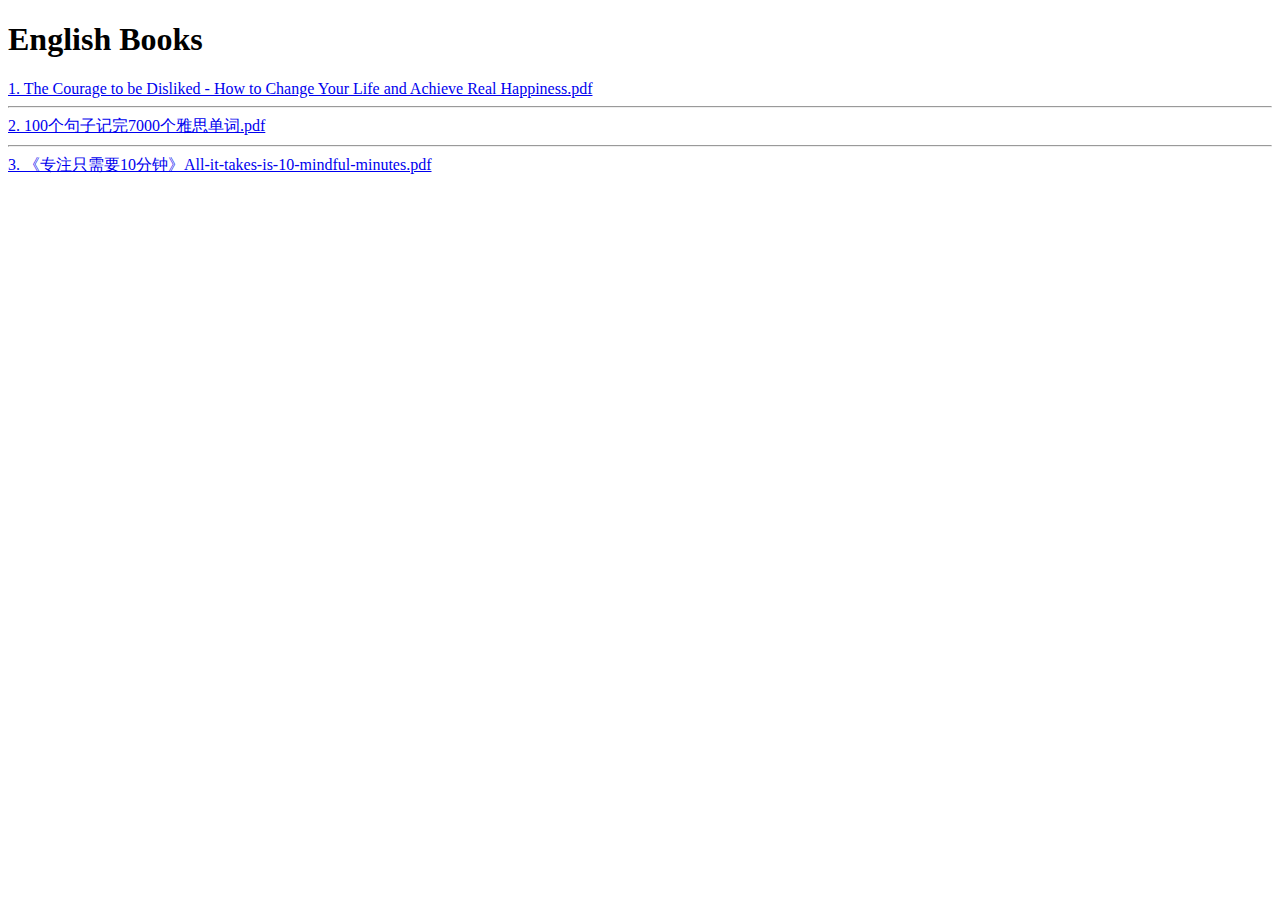
==== index.html @ 7e8b6e9e "update" ====
<!DOCTYPE html>
<html lang="en">

<head>
  <meta charset="UTF-8">
  <meta name="viewport" content="width=device-width, initial-scale=1.0">
  <title>English Books</title>
</head>

<body>

  <h1>English Books</h1>

  <a href="./reading/The-Courage-to-be-Disliked---How-to-Change-Your-Life-and-Achieve-Real-Happiness.pdf"
    download="The Courage to be Disliked - How to Change Your Life and Achieve Real Happiness.pdf">1. The Courage to
    be Disliked - How to Change Your Life and Achieve Real Happiness.pdf</a>
  <hr>
  <a href="./reading/100个句子记完7000个雅思单词.pdf" download="100个句子记完7000个雅思单词.pdf">2. 100个句子记完7000个雅思单词.pdf</a>
  <hr>
  <a href="./reading/All-it-takes-is-10-mindful-minutes.pdf" download="100个句子记完7000个雅思单词.pdf">3.
    《专注只需要10分钟》All-it-takes-is-10-mindful-minutes.pdf</a>
</body>

</html>
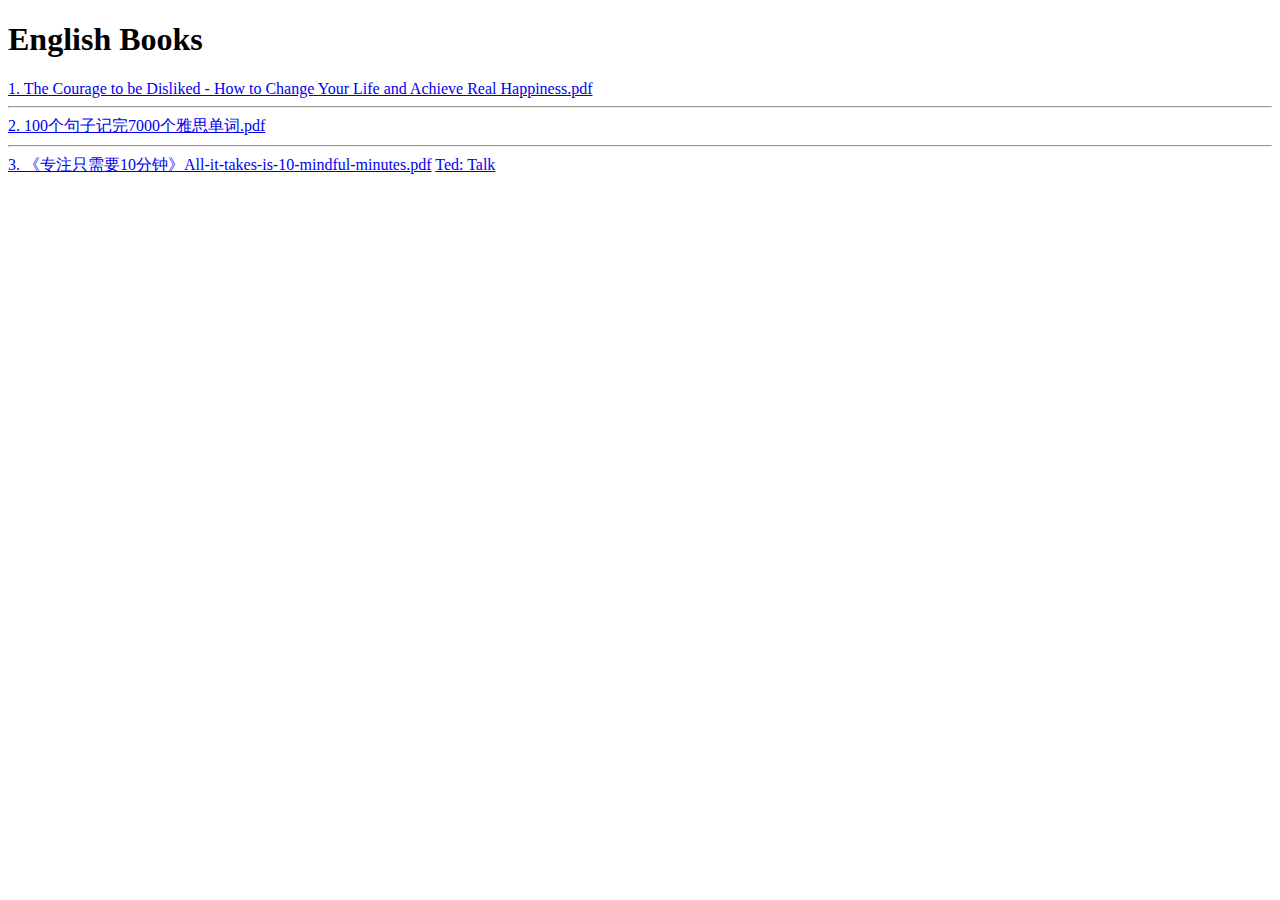
==== commit a653030b: "update" ====
--- a/index.html
+++ b/index.html
@@ -18,7 +18,8 @@
   <a href="./reading/100个句子记完7000个雅思单词.pdf" download="100个句子记完7000个雅思单词.pdf">2. 100个句子记完7000个雅思单词.pdf</a>
   <hr>
   <a href="./reading/All-it-takes-is-10-mindful-minutes.pdf" download="100个句子记完7000个雅思单词.pdf">3.
-    《专注只需要10分钟》All-it-takes-is-10-mindful-minutes.pdf</a>
+    《专注只需要10分钟》All-it-takes-is-10-mindful-minutes.pdf</a> <a
+    href="https://www.ted.com/talks/andy_puddicombe_all_it_takes_is_10_mindful_minutes">Ted: Talk</a>
 </body>
 
 </html>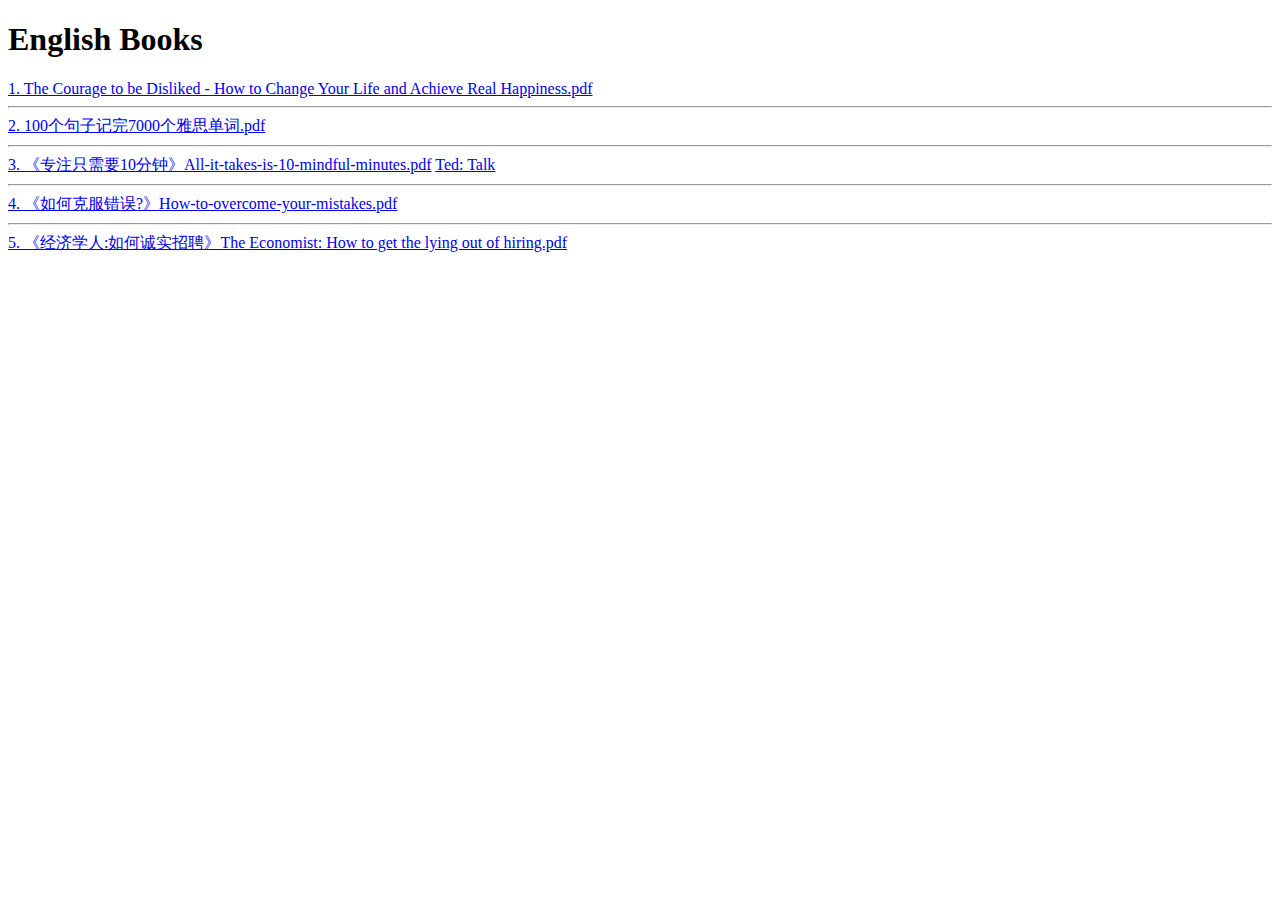
==== commit 03a140d7: "update" ====
--- a/index.html
+++ b/index.html
@@ -17,9 +17,19 @@
   <hr>
   <a href="./reading/100个句子记完7000个雅思单词.pdf" download="100个句子记完7000个雅思单词.pdf">2. 100个句子记完7000个雅思单词.pdf</a>
   <hr>
-  <a href="./reading/All-it-takes-is-10-mindful-minutes.pdf" download="100个句子记完7000个雅思单词.pdf">3.
+  <a href="./reading/ted/All-it-takes-is-10-mindful-minutes.pdf" download="100个句子记完7000个雅思单词.pdf">3.
     《专注只需要10分钟》All-it-takes-is-10-mindful-minutes.pdf</a> <a
     href="https://www.ted.com/talks/andy_puddicombe_all_it_takes_is_10_mindful_minutes">Ted: Talk</a>
+
+  <hr>
+  <a href="./reading/ted/How-to-overcome-your-mistakes.pdf" download="How-to-overcome-your-mistakes.pdf">4.
+    《如何克服错误?》How-to-overcome-your-mistakes.pdf</a>
+
+  <hr>
+  <a href="./reading/ted/The-Economist--How-to-get-the-lying-out-of-hiring.pdf"
+    download="The Economist: How to get the lying out of hiring.pdf">5.
+    《经济学人:如何诚实招聘》The Economist: How to get the lying out of hiring.pdf</a>
+
 </body>
 
 </html>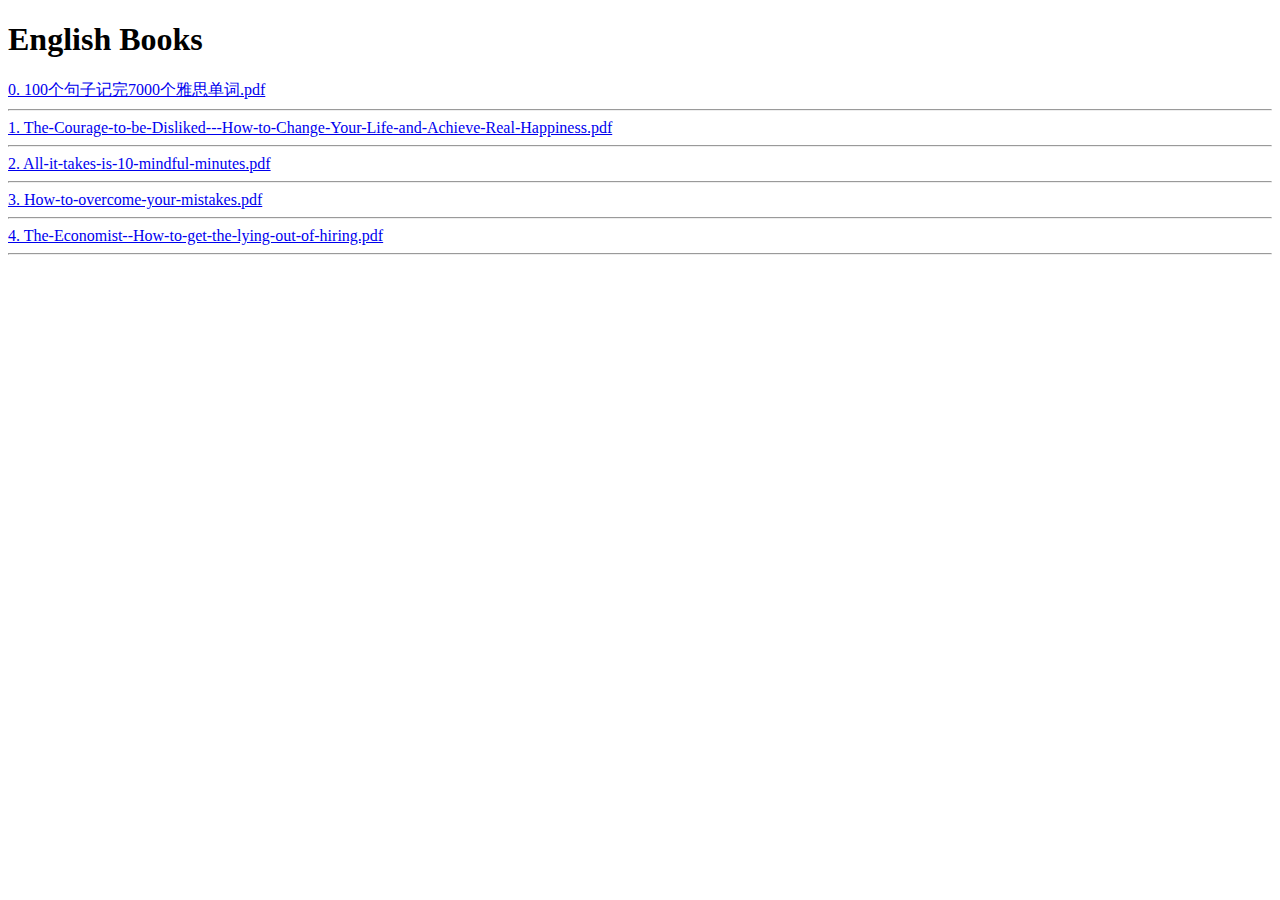
==== commit 164f3d51: "update" ====
--- a/index.html
+++ b/index.html
@@ -11,24 +11,32 @@
 
   <h1>English Books</h1>
 
-  <a href="./reading/The-Courage-to-be-Disliked---How-to-Change-Your-Life-and-Achieve-Real-Happiness.pdf"
-    download="The Courage to be Disliked - How to Change Your Life and Achieve Real Happiness.pdf">1. The Courage to
-    be Disliked - How to Change Your Life and Achieve Real Happiness.pdf</a>
+  
+  <a href="reading/100个句子记完7000个雅思单词.pdf" download="100个句子记完7000个雅思单词.pdf">0.
+    100个句子记完7000个雅思单词.pdf
+  </a>
   <hr>
-  <a href="./reading/100个句子记完7000个雅思单词.pdf" download="100个句子记完7000个雅思单词.pdf">2. 100个句子记完7000个雅思单词.pdf</a>
+  
+  <a href="reading/The-Courage-to-be-Disliked---How-to-Change-Your-Life-and-Achieve-Real-Happiness.pdf" download="The-Courage-to-be-Disliked---How-to-Change-Your-Life-and-Achieve-Real-Happiness.pdf">1.
+    The-Courage-to-be-Disliked---How-to-Change-Your-Life-and-Achieve-Real-Happiness.pdf
+  </a>
   <hr>
-  <a href="./reading/ted/All-it-takes-is-10-mindful-minutes.pdf" download="100个句子记完7000个雅思单词.pdf">3.
-    《专注只需要10分钟》All-it-takes-is-10-mindful-minutes.pdf</a> <a
-    href="https://www.ted.com/talks/andy_puddicombe_all_it_takes_is_10_mindful_minutes">Ted: Talk</a>
-
+  
+  <a href="reading/ted/All-it-takes-is-10-mindful-minutes.pdf" download="All-it-takes-is-10-mindful-minutes.pdf">2.
+    All-it-takes-is-10-mindful-minutes.pdf
+  </a>
   <hr>
-  <a href="./reading/ted/How-to-overcome-your-mistakes.pdf" download="How-to-overcome-your-mistakes.pdf">4.
-    《如何克服错误?》How-to-overcome-your-mistakes.pdf</a>
-
+  
+  <a href="reading/ted/How-to-overcome-your-mistakes.pdf" download="How-to-overcome-your-mistakes.pdf">3.
+    How-to-overcome-your-mistakes.pdf
+  </a>
   <hr>
-  <a href="./reading/ted/The-Economist--How-to-get-the-lying-out-of-hiring.pdf"
-    download="The Economist: How to get the lying out of hiring.pdf">5.
-    《经济学人:如何诚实招聘》The Economist: How to get the lying out of hiring.pdf</a>
+  
+  <a href="reading/ted/The-Economist--How-to-get-the-lying-out-of-hiring.pdf" download="The-Economist--How-to-get-the-lying-out-of-hiring.pdf">4.
+    The-Economist--How-to-get-the-lying-out-of-hiring.pdf
+  </a>
+  <hr>
+  
 
 </body>
 
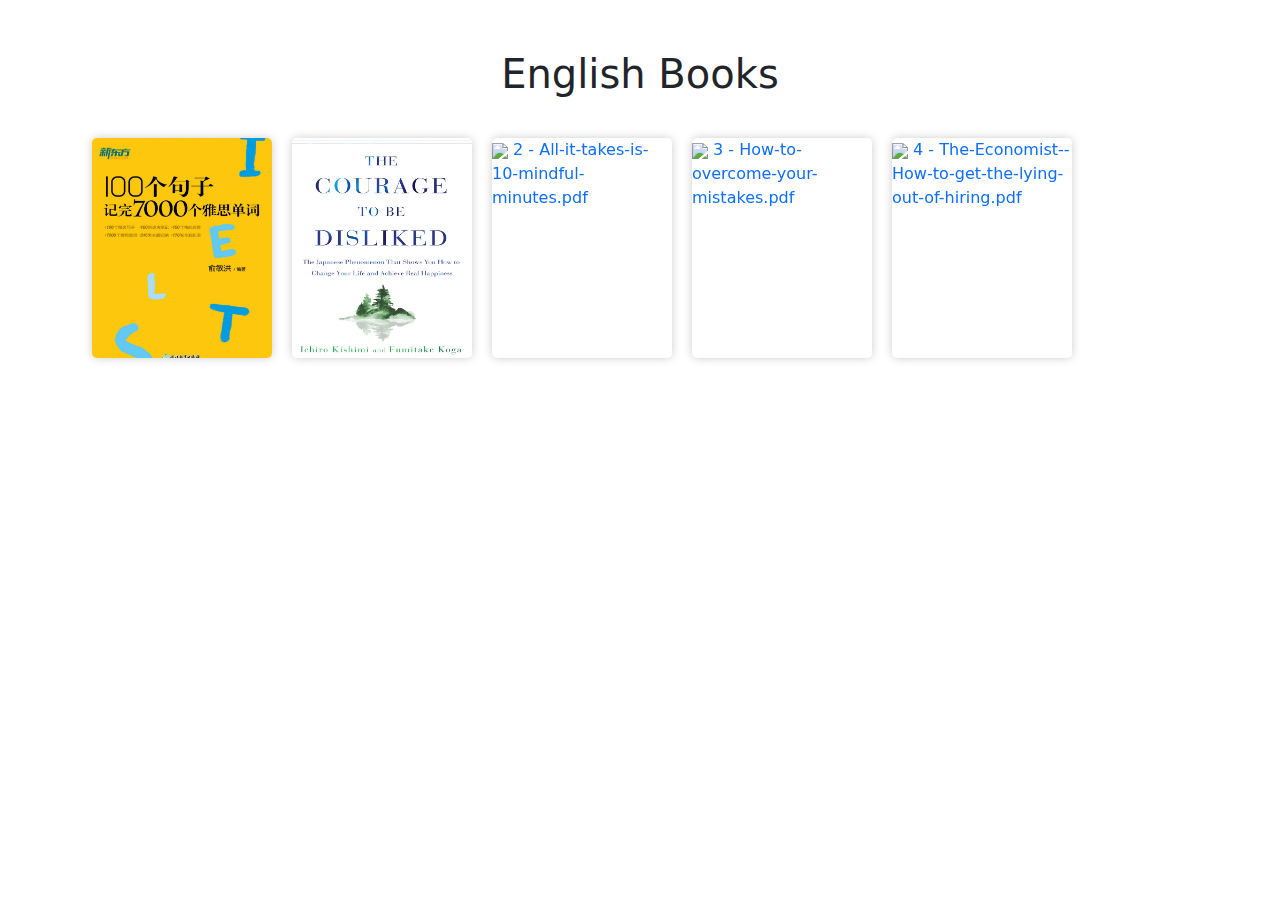
==== commit a473a4e3: "css" ====
--- a/index.html
+++ b/index.html
@@ -5,38 +5,73 @@
   <meta charset="UTF-8">
   <meta name="viewport" content="width=device-width, initial-scale=1.0">
   <title>English Books</title>
+
+  <link rel="stylesheet" href="./static/css/bootstrap.min.css">
+  <link rel="stylesheet" href="./static/css/book.css">
 </head>
 
 <body>
 
-  <h1>English Books</h1>
+  <div class="container">
+    <div class="title">
+      <h1>English Books</h1>
+    </div>
 
-  
-  <a href="reading/100个句子记完7000个雅思单词.pdf" download="100个句子记完7000个雅思单词.pdf">0.
-    100个句子记完7000个雅思单词.pdf
-  </a>
-  <hr>
-  
-  <a href="reading/The-Courage-to-be-Disliked---How-to-Change-Your-Life-and-Achieve-Real-Happiness.pdf" download="The-Courage-to-be-Disliked---How-to-Change-Your-Life-and-Achieve-Real-Happiness.pdf">1.
-    The-Courage-to-be-Disliked---How-to-Change-Your-Life-and-Achieve-Real-Happiness.pdf
-  </a>
-  <hr>
-  
-  <a href="reading/ted/All-it-takes-is-10-mindful-minutes.pdf" download="All-it-takes-is-10-mindful-minutes.pdf">2.
-    All-it-takes-is-10-mindful-minutes.pdf
-  </a>
-  <hr>
-  
-  <a href="reading/ted/How-to-overcome-your-mistakes.pdf" download="How-to-overcome-your-mistakes.pdf">3.
-    How-to-overcome-your-mistakes.pdf
-  </a>
-  <hr>
-  
-  <a href="reading/ted/The-Economist--How-to-get-the-lying-out-of-hiring.pdf" download="The-Economist--How-to-get-the-lying-out-of-hiring.pdf">4.
-    The-Economist--How-to-get-the-lying-out-of-hiring.pdf
-  </a>
-  <hr>
-  
+
+    
+
+    <!-- book -->
+    <a href="reading/100个句子记完7000个雅思单词.pdf" download="100个句子记完7000个雅思单词.pdf" alt="">
+      <div class="book">
+        <img src="reading/100个句子记完7000个雅思单词.pdf.jpg">
+        0 - 100个句子记完7000个雅思单词.pdf
+      </div>
+
+    </a>
+    
+
+    <!-- book -->
+    <a href="reading/The-Courage-to-be-Disliked---How-to-Change-Your-Life-and-Achieve-Real-Happiness.pdf" download="The-Courage-to-be-Disliked---How-to-Change-Your-Life-and-Achieve-Real-Happiness.pdf" alt="">
+      <div class="book">
+        <img src="reading/The-Courage-to-be-Disliked---How-to-Change-Your-Life-and-Achieve-Real-Happiness.pdf.jpg">
+        1 - The-Courage-to-be-Disliked---How-to-Change-Your-Life-and-Achieve-Real-Happiness.pdf
+      </div>
+
+    </a>
+    
+
+    <!-- book -->
+    <a href="reading/ted/All-it-takes-is-10-mindful-minutes.pdf" download="All-it-takes-is-10-mindful-minutes.pdf" alt="">
+      <div class="book">
+        <img src="reading/ted/All-it-takes-is-10-mindful-minutes.pdf.jpg">
+        2 - All-it-takes-is-10-mindful-minutes.pdf
+      </div>
+
+    </a>
+    
+
+    <!-- book -->
+    <a href="reading/ted/How-to-overcome-your-mistakes.pdf" download="How-to-overcome-your-mistakes.pdf" alt="">
+      <div class="book">
+        <img src="reading/ted/How-to-overcome-your-mistakes.pdf.jpg">
+        3 - How-to-overcome-your-mistakes.pdf
+      </div>
+
+    </a>
+    
+
+    <!-- book -->
+    <a href="reading/ted/The-Economist--How-to-get-the-lying-out-of-hiring.pdf" download="The-Economist--How-to-get-the-lying-out-of-hiring.pdf" alt="">
+      <div class="book">
+        <img src="reading/ted/The-Economist--How-to-get-the-lying-out-of-hiring.pdf.jpg">
+        4 - The-Economist--How-to-get-the-lying-out-of-hiring.pdf
+      </div>
+
+    </a>
+    
+
+  </div>
+
 
 </body>
 
--- a/static/css/book.css
+++ b/static/css/book.css
@@ -0,0 +1,30 @@
+.title {
+    text-align: center;
+    font-size: 30px;
+    font-weight: bold;
+    margin-top: 50px;
+    margin-bottom: 30px;
+}
+
+.book {
+    width: 180px;
+    height: 220px;
+    margin: 10px;
+    background-color: #fff;
+    border-radius: 5px;
+    box-shadow: 0 0 10px rgba(0, 0, 0, 0.2);
+    overflow: scroll;
+    flex-direction: column; 
+    float: left;
+}
+
+.book img {
+    width: 100%;
+    object-fit: fill;
+}
+
+.book a {
+    text-decoration: none;
+    color: #000;
+    text-align: center;
+}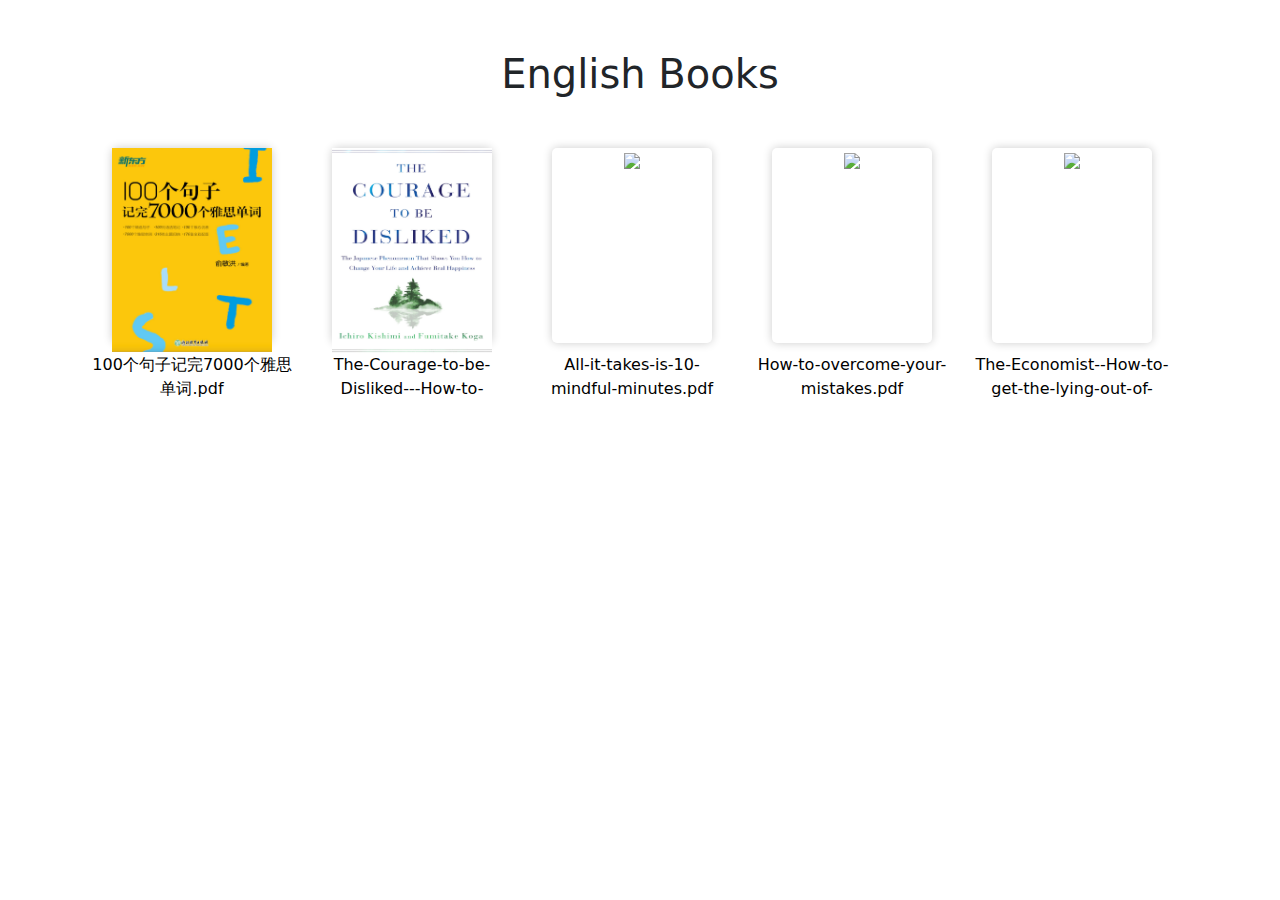
==== commit 34b29f1f: "update" ====
--- a/index.html
+++ b/index.html
@@ -23,8 +23,10 @@
     <!-- book -->
     <a href="reading/100个句子记完7000个雅思单词.pdf" download="100个句子记完7000个雅思单词.pdf" alt="">
       <div class="book">
-        <img src="reading/100个句子记完7000个雅思单词.pdf.jpg">
-        0 - 100个句子记完7000个雅思单词.pdf
+        <div class="image">
+          <img src="reading/100个句子记完7000个雅思单词.pdf.jpg">
+        </div>
+        100个句子记完7000个雅思单词.pdf
       </div>
 
     </a>
@@ -33,8 +35,10 @@
     <!-- book -->
     <a href="reading/The-Courage-to-be-Disliked---How-to-Change-Your-Life-and-Achieve-Real-Happiness.pdf" download="The-Courage-to-be-Disliked---How-to-Change-Your-Life-and-Achieve-Real-Happiness.pdf" alt="">
       <div class="book">
-        <img src="reading/The-Courage-to-be-Disliked---How-to-Change-Your-Life-and-Achieve-Real-Happiness.pdf.jpg">
-        1 - The-Courage-to-be-Disliked---How-to-Change-Your-Life-and-Achieve-Real-Happiness.pdf
+        <div class="image">
+          <img src="reading/The-Courage-to-be-Disliked---How-to-Change-Your-Life-and-Achieve-Real-Happiness.pdf.jpg">
+        </div>
+        The-Courage-to-be-Disliked---How-to-Change-Your-Life-and-Achieve-Real-Happiness.pdf
       </div>
 
     </a>
@@ -43,8 +47,10 @@
     <!-- book -->
     <a href="reading/ted/All-it-takes-is-10-mindful-minutes.pdf" download="All-it-takes-is-10-mindful-minutes.pdf" alt="">
       <div class="book">
-        <img src="reading/ted/All-it-takes-is-10-mindful-minutes.pdf.jpg">
-        2 - All-it-takes-is-10-mindful-minutes.pdf
+        <div class="image">
+          <img src="reading/ted/All-it-takes-is-10-mindful-minutes.pdf.jpg">
+        </div>
+        All-it-takes-is-10-mindful-minutes.pdf
       </div>
 
     </a>
@@ -53,8 +59,10 @@
     <!-- book -->
     <a href="reading/ted/How-to-overcome-your-mistakes.pdf" download="How-to-overcome-your-mistakes.pdf" alt="">
       <div class="book">
-        <img src="reading/ted/How-to-overcome-your-mistakes.pdf.jpg">
-        3 - How-to-overcome-your-mistakes.pdf
+        <div class="image">
+          <img src="reading/ted/How-to-overcome-your-mistakes.pdf.jpg">
+        </div>
+        How-to-overcome-your-mistakes.pdf
       </div>
 
     </a>
@@ -63,8 +71,10 @@
     <!-- book -->
     <a href="reading/ted/The-Economist--How-to-get-the-lying-out-of-hiring.pdf" download="The-Economist--How-to-get-the-lying-out-of-hiring.pdf" alt="">
       <div class="book">
-        <img src="reading/ted/The-Economist--How-to-get-the-lying-out-of-hiring.pdf.jpg">
-        4 - The-Economist--How-to-get-the-lying-out-of-hiring.pdf
+        <div class="image">
+          <img src="reading/ted/The-Economist--How-to-get-the-lying-out-of-hiring.pdf.jpg">
+        </div>
+        The-Economist--How-to-get-the-lying-out-of-hiring.pdf
       </div>
 
     </a>
--- a/static/css/book.css
+++ b/static/css/book.css
@@ -7,23 +7,33 @@
 }
 
 .book {
-    width: 180px;
-    height: 220px;
+    width: 200px;
+    height: 260px;
     margin: 10px;
     background-color: #fff;
     border-radius: 5px;
-    box-shadow: 0 0 10px rgba(0, 0, 0, 0.2);
+    /* box-shadow: 0 0 10px rgba(0, 0, 0, 0.2); */
     overflow: scroll;
     flex-direction: column; 
     float: left;
 }
 
-.book img {
+.book .image {
+    width: 160px;
+    height: 75%;
+    margin: 10px 20px;
+    background-color: #fff;
+    border-radius: 5px;
+    box-shadow: 0 0 10px rgba(0, 0, 0, 0.2);
+    text-align: center;
+}
+
+img{
     width: 100%;
     object-fit: fill;
 }
 
-.book a {
+a {
     text-decoration: none;
     color: #000;
     text-align: center;
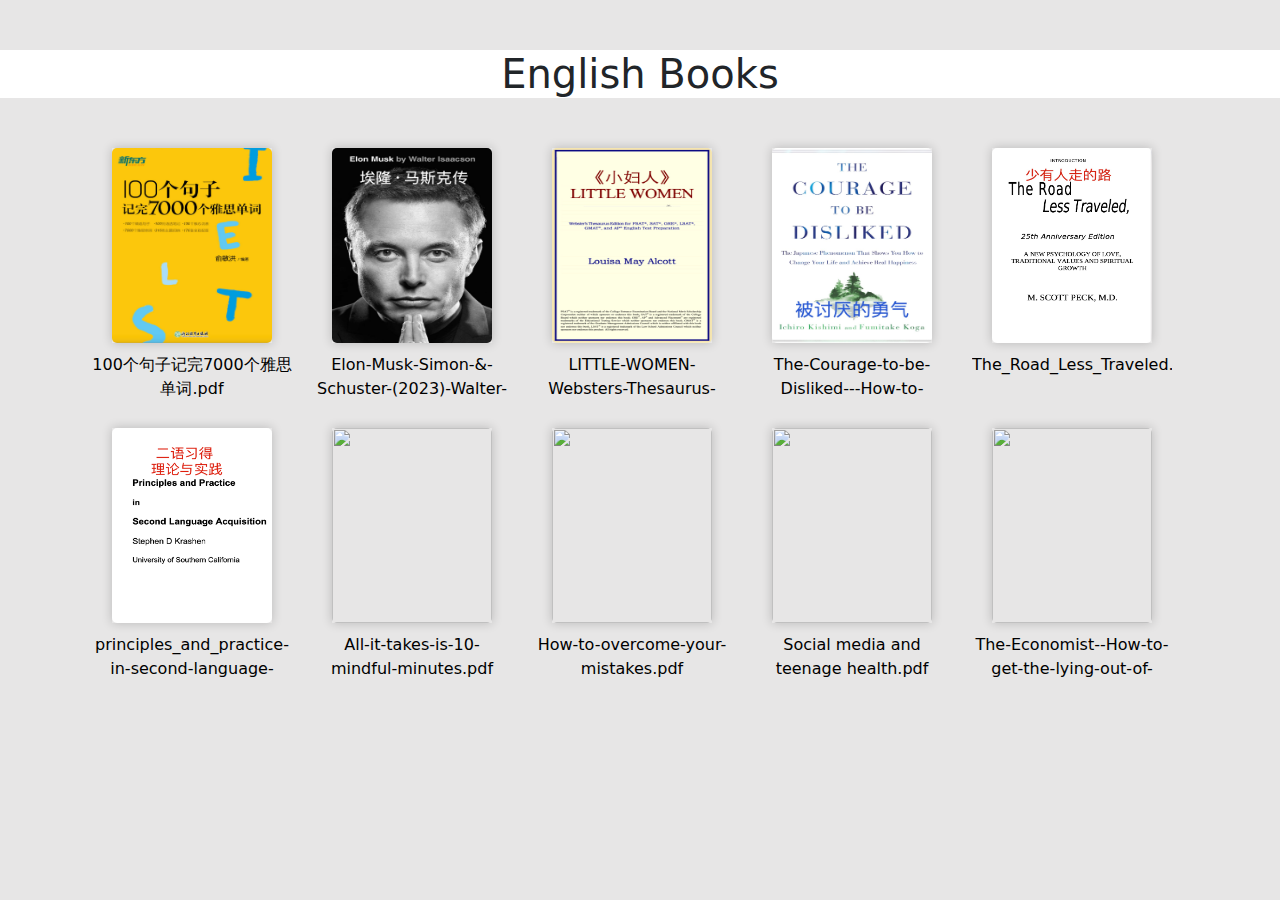
==== commit 11966023: "update all" ====
--- a/index.html
+++ b/index.html
@@ -21,10 +21,10 @@
     
 
     <!-- book -->
-    <a href="reading/100个句子记完7000个雅思单词.pdf" download="100个句子记完7000个雅思单词.pdf" alt="">
+    <a href="targets/books/100个句子记完7000个雅思单词.pdf" download="100个句子记完7000个雅思单词.pdf" alt="">
       <div class="book">
         <div class="image">
-          <img src="reading/100个句子记完7000个雅思单词.pdf.jpg">
+          <img src="targets/books/100个句子记完7000个雅思单词.pdf.jpg">
         </div>
         100个句子记完7000个雅思单词.pdf
       </div>
@@ -33,10 +33,34 @@
     
 
     <!-- book -->
-    <a href="reading/The-Courage-to-be-Disliked---How-to-Change-Your-Life-and-Achieve-Real-Happiness.pdf" download="The-Courage-to-be-Disliked---How-to-Change-Your-Life-and-Achieve-Real-Happiness.pdf" alt="">
+    <a href="targets/books/Elon-Musk-Simon-&-Schuster-(2023)-Walter-Isaacson.pdf" download="Elon-Musk-Simon-&-Schuster-(2023)-Walter-Isaacson.pdf" alt="">
       <div class="book">
         <div class="image">
-          <img src="reading/The-Courage-to-be-Disliked---How-to-Change-Your-Life-and-Achieve-Real-Happiness.pdf.jpg">
+          <img src="targets/books/Elon-Musk-Simon-&-Schuster-(2023)-Walter-Isaacson.pdf.jpg">
+        </div>
+        Elon-Musk-Simon-&-Schuster-(2023)-Walter-Isaacson.pdf
+      </div>
+
+    </a>
+    
+
+    <!-- book -->
+    <a href="targets/books/LITTLE-WOMEN-Websters-Thesaurus-Edition.pdf" download="LITTLE-WOMEN-Websters-Thesaurus-Edition.pdf" alt="">
+      <div class="book">
+        <div class="image">
+          <img src="targets/books/LITTLE-WOMEN-Websters-Thesaurus-Edition.pdf.jpg">
+        </div>
+        LITTLE-WOMEN-Websters-Thesaurus-Edition.pdf
+      </div>
+
+    </a>
+    
+
+    <!-- book -->
+    <a href="targets/books/The-Courage-to-be-Disliked---How-to-Change-Your-Life-and-Achieve-Real-Happiness.pdf" download="The-Courage-to-be-Disliked---How-to-Change-Your-Life-and-Achieve-Real-Happiness.pdf" alt="">
+      <div class="book">
+        <div class="image">
+          <img src="targets/books/The-Courage-to-be-Disliked---How-to-Change-Your-Life-and-Achieve-Real-Happiness.pdf.jpg">
         </div>
         The-Courage-to-be-Disliked---How-to-Change-Your-Life-and-Achieve-Real-Happiness.pdf
       </div>
@@ -45,10 +69,34 @@
     
 
     <!-- book -->
-    <a href="reading/ted/All-it-takes-is-10-mindful-minutes.pdf" download="All-it-takes-is-10-mindful-minutes.pdf" alt="">
+    <a href="targets/books/The_Road_Less_Traveled.pdf" download="The_Road_Less_Traveled.pdf" alt="">
       <div class="book">
         <div class="image">
-          <img src="reading/ted/All-it-takes-is-10-mindful-minutes.pdf.jpg">
+          <img src="targets/books/The_Road_Less_Traveled.pdf.jpg">
+        </div>
+        The_Road_Less_Traveled.pdf
+      </div>
+
+    </a>
+    
+
+    <!-- book -->
+    <a href="targets/books/principles_and_practice-in-second-language-acquisition.pdf" download="principles_and_practice-in-second-language-acquisition.pdf" alt="">
+      <div class="book">
+        <div class="image">
+          <img src="targets/books/principles_and_practice-in-second-language-acquisition.pdf.jpg">
+        </div>
+        principles_and_practice-in-second-language-acquisition.pdf
+      </div>
+
+    </a>
+    
+
+    <!-- book -->
+    <a href="targets/ted/All-it-takes-is-10-mindful-minutes.pdf" download="All-it-takes-is-10-mindful-minutes.pdf" alt="">
+      <div class="book">
+        <div class="image">
+          <img src="targets/ted/All-it-takes-is-10-mindful-minutes.pdf.jpg">
         </div>
         All-it-takes-is-10-mindful-minutes.pdf
       </div>
@@ -57,10 +105,10 @@
     
 
     <!-- book -->
-    <a href="reading/ted/How-to-overcome-your-mistakes.pdf" download="How-to-overcome-your-mistakes.pdf" alt="">
+    <a href="targets/ted/How-to-overcome-your-mistakes.pdf" download="How-to-overcome-your-mistakes.pdf" alt="">
       <div class="book">
         <div class="image">
-          <img src="reading/ted/How-to-overcome-your-mistakes.pdf.jpg">
+          <img src="targets/ted/How-to-overcome-your-mistakes.pdf.jpg">
         </div>
         How-to-overcome-your-mistakes.pdf
       </div>
@@ -69,10 +117,22 @@
     
 
     <!-- book -->
-    <a href="reading/ted/The-Economist--How-to-get-the-lying-out-of-hiring.pdf" download="The-Economist--How-to-get-the-lying-out-of-hiring.pdf" alt="">
+    <a href="targets/ted/Social media and teenage health.pdf" download="Social media and teenage health.pdf" alt="">
       <div class="book">
         <div class="image">
-          <img src="reading/ted/The-Economist--How-to-get-the-lying-out-of-hiring.pdf.jpg">
+          <img src="targets/ted/Social media and teenage health.pdf.jpg">
+        </div>
+        Social media and teenage health.pdf
+      </div>
+
+    </a>
+    
+
+    <!-- book -->
+    <a href="targets/ted/The-Economist--How-to-get-the-lying-out-of-hiring.pdf" download="The-Economist--How-to-get-the-lying-out-of-hiring.pdf" alt="">
+      <div class="book">
+        <div class="image">
+          <img src="targets/ted/The-Economist--How-to-get-the-lying-out-of-hiring.pdf.jpg">
         </div>
         The-Economist--How-to-get-the-lying-out-of-hiring.pdf
       </div>
--- a/static/css/book.css
+++ b/static/css/book.css
@@ -6,11 +6,15 @@
     margin-bottom: 30px;
 }
 
+html{
+    background-color: #E7E6E6;
+}
+
 .book {
     width: 200px;
     height: 260px;
     margin: 10px;
-    background-color: #fff;
+    /* background-color: #fff; */
     border-radius: 5px;
     /* box-shadow: 0 0 10px rgba(0, 0, 0, 0.2); */
     overflow: scroll;
@@ -22,15 +26,17 @@
     width: 160px;
     height: 75%;
     margin: 10px 20px;
-    background-color: #fff;
-    border-radius: 5px;
+    /* background-color: #fff; */
+    /* border-radius: 5px; */
     box-shadow: 0 0 10px rgba(0, 0, 0, 0.2);
     text-align: center;
 }
 
 img{
     width: 100%;
+    height: 100%;
     object-fit: fill;
+    border-radius: 5px;
 }
 
 a {
